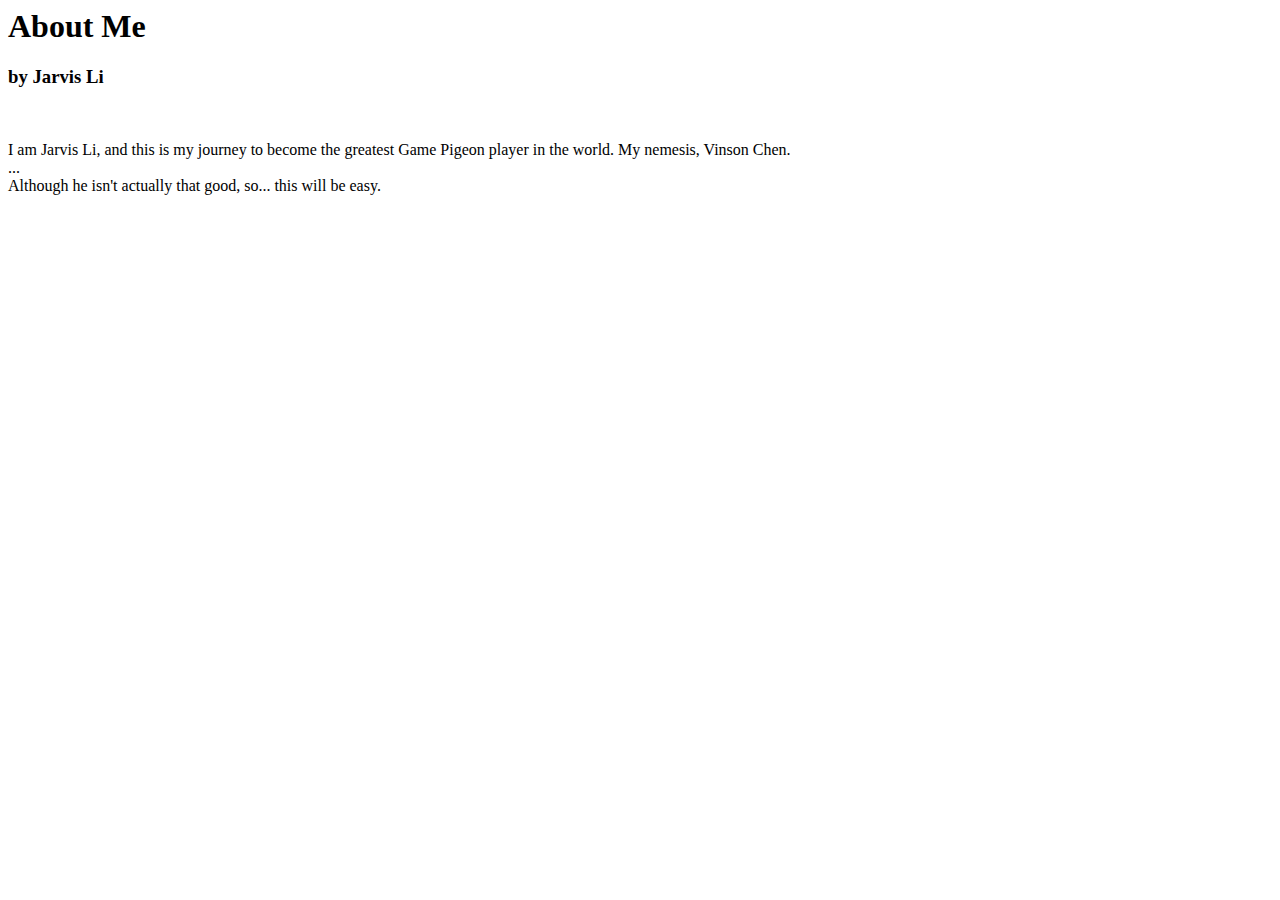
==== aboutme.html @ dc816e2c "yes" ====
<html lang="en">
<head>
    <meta charset="UTF-8">
    <meta name="viewport" content="width=device-width, initial-scale=1.0">
    <title>About Me by Jarvis Li</title>
</head>
<body>
    <h1>About Me</h1>
    <h3>by Jarvis Li</h3>
    <br>
    <p>I am Jarvis Li, and this is my journey to become the greatest Game Pigeon player in the world. My nemesis, Vinson Chen.
        <br>...
        <br>Although he isn't actually that good, so... this will be easy.
    </p>
    <img src="" alt="">

</body>
</html>
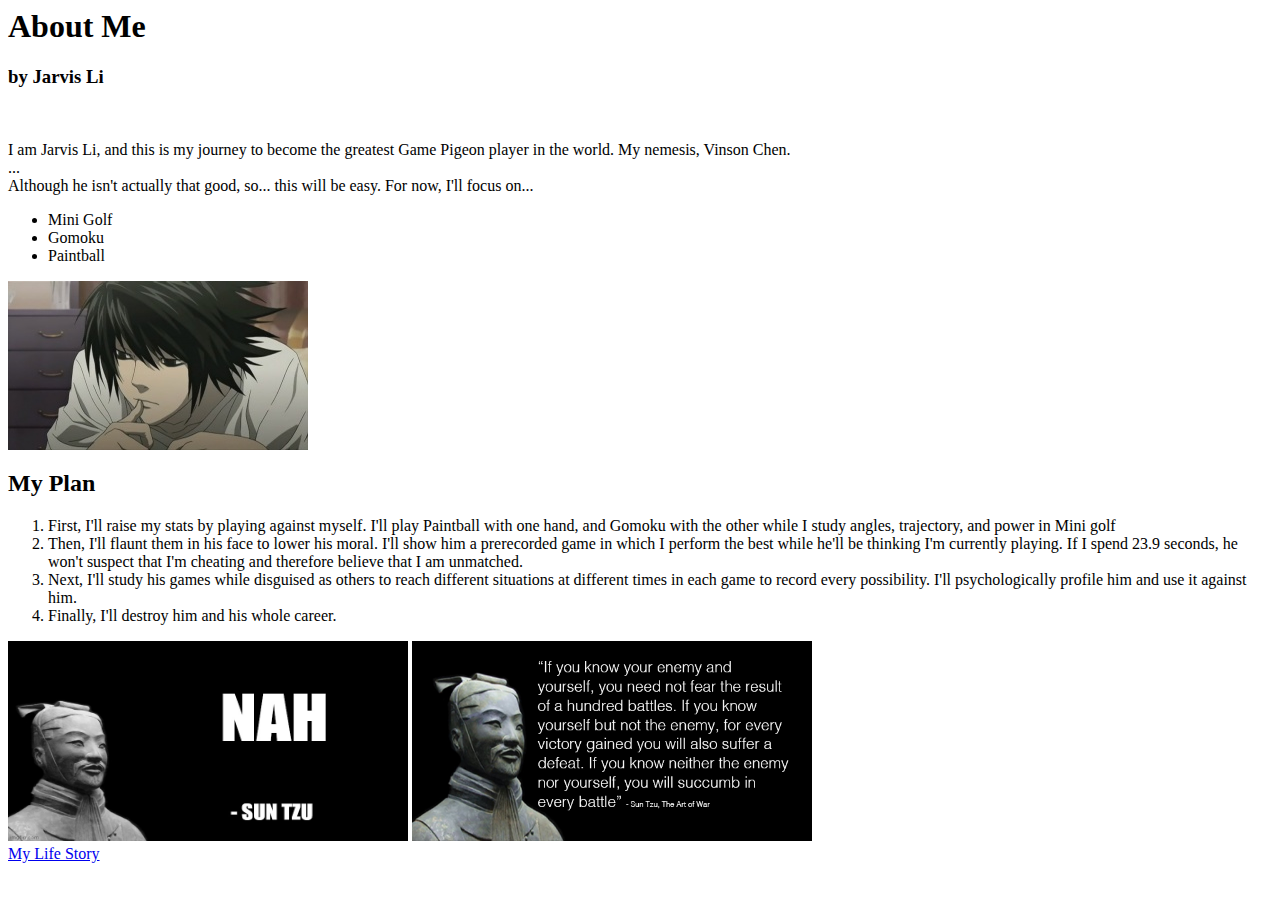
==== commit 3e084ac1: "yep" ====
--- a/aboutme.html
+++ b/aboutme.html
@@ -10,9 +10,24 @@
     <br>
     <p>I am Jarvis Li, and this is my journey to become the greatest Game Pigeon player in the world. My nemesis, Vinson Chen.
         <br>...
-        <br>Although he isn't actually that good, so... this will be easy.
+        <br>Although he isn't actually that good, so... this will be easy. For now, I'll focus on...
     </p>
-    <img src="" alt="">
-
+    <ul>
+        <li>Mini Golf</li>
+        <li>Gomoku</li>
+        <li>Paintball</li>
+    </ul>
+    <img src="300px-L.jpg" alt="Me">
+    <h2>My Plan</h2>
+    <ol>
+        <li>First, I'll raise my stats by playing against myself. I'll play Paintball with one hand, and Gomoku with the other while I study angles, trajectory, and power in Mini golf</li>
+        <li>Then, I'll flaunt them in his face to lower his moral. I'll show him a prerecorded game in which I perform the best while he'll be thinking I'm currently playing. If I spend 23.9 seconds, he won't suspect that I'm cheating and therefore believe that I am unmatched.</li>
+        <li>Next, I'll study his games while disguised as others to reach different situations at different times in each game to record every possibility. I'll psychologically profile him and use it against him.</li>
+        <li>Finally, I'll destroy him and his whole career.</li>
+    </ol>
+    <img src="7qdmj5.jpg" alt="My Idol" height="200" width="400">
+    <img src="AbqKCT0.jpg" alt="Sun Tzu, The Art of War" height="200" width="400">
+    <br>
+    <a href="https://deathnote.fandom.com/wiki/Death_Note_Wiki">My Life Story</a>
 </body>
 </html>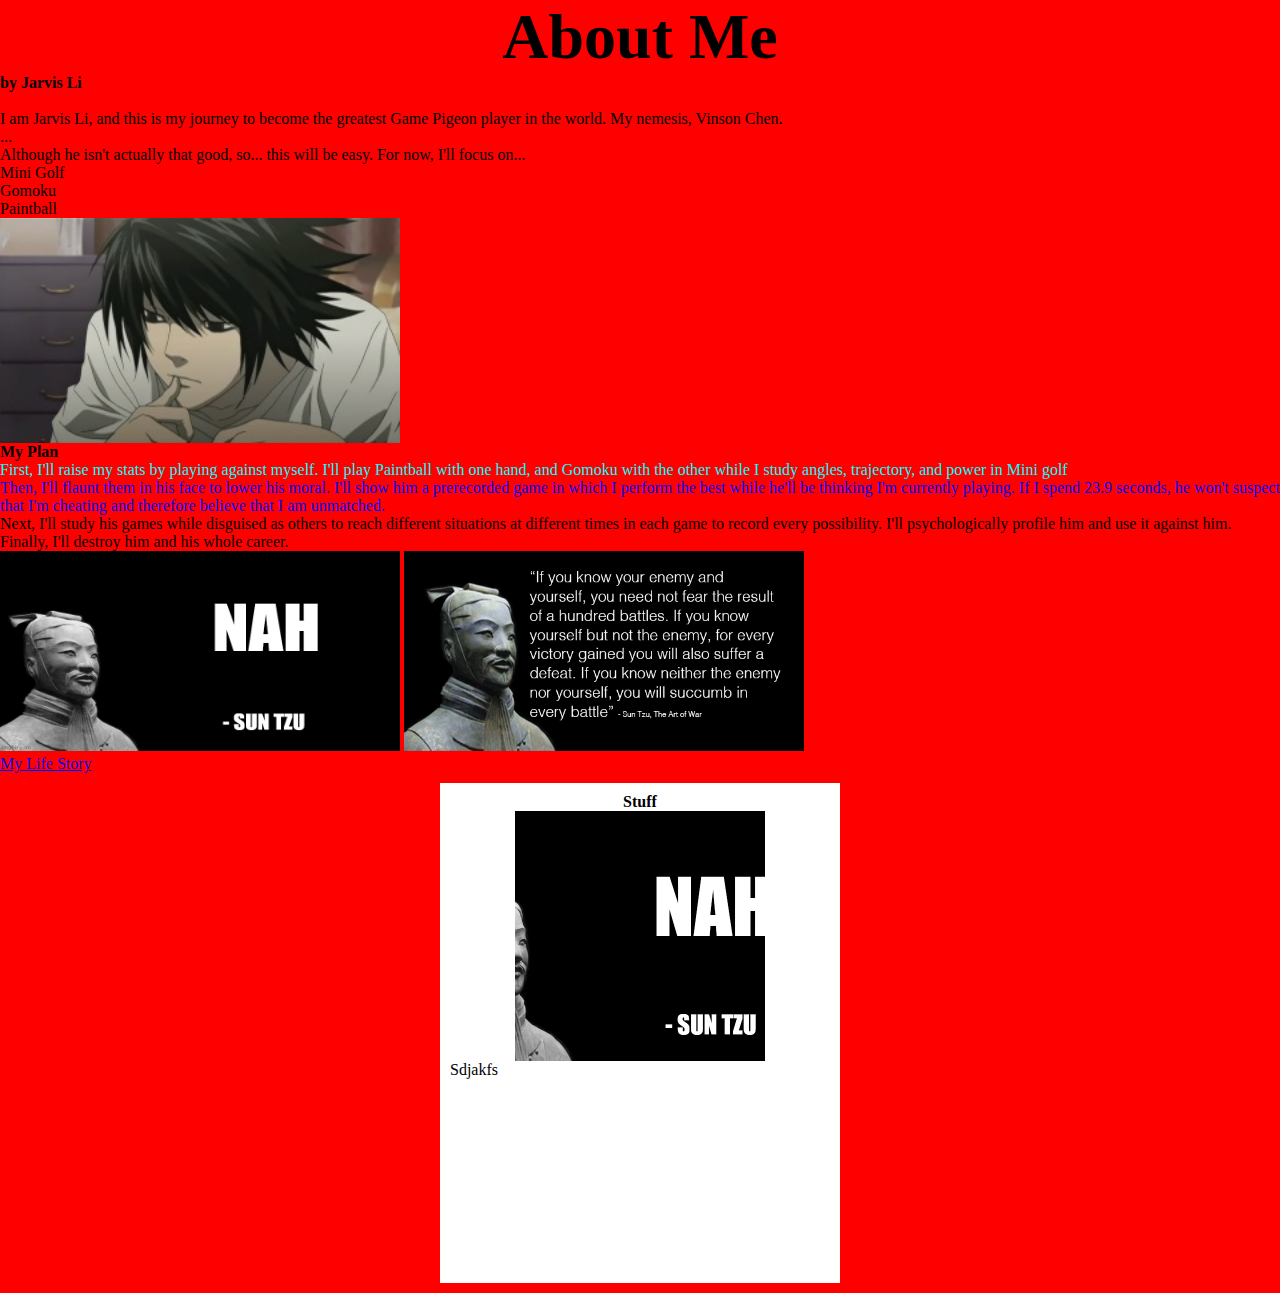
==== commit 8964dddc: "sz" ====
--- a/aboutme.html
+++ b/aboutme.html
@@ -3,6 +3,7 @@
     <meta charset="UTF-8">
     <meta name="viewport" content="width=device-width, initial-scale=1.0">
     <title>About Me by Jarvis Li</title>
+    <link rel="stylesheet" href="style.css">
 </head>
 <body>
     <h1>About Me</h1>
@@ -20,8 +21,8 @@
     <img src="300px-L.jpg" alt="Me">
     <h2>My Plan</h2>
     <ol>
-        <li>First, I'll raise my stats by playing against myself. I'll play Paintball with one hand, and Gomoku with the other while I study angles, trajectory, and power in Mini golf</li>
-        <li>Then, I'll flaunt them in his face to lower his moral. I'll show him a prerecorded game in which I perform the best while he'll be thinking I'm currently playing. If I spend 23.9 seconds, he won't suspect that I'm cheating and therefore believe that I am unmatched.</li>
+        <li class = "first">First, I'll raise my stats by playing against myself. I'll play Paintball with one hand, and Gomoku with the other while I study angles, trajectory, and power in Mini golf</li>
+        <li class = "first" id = "second">Then, I'll flaunt them in his face to lower his moral. I'll show him a prerecorded game in which I perform the best while he'll be thinking I'm currently playing. If I spend 23.9 seconds, he won't suspect that I'm cheating and therefore believe that I am unmatched.</li>
         <li>Next, I'll study his games while disguised as others to reach different situations at different times in each game to record every possibility. I'll psychologically profile him and use it against him.</li>
         <li>Finally, I'll destroy him and his whole career.</li>
     </ol>
@@ -29,5 +30,10 @@
     <img src="AbqKCT0.jpg" alt="Sun Tzu, The Art of War" height="200" width="400">
     <br>
     <a href="https://deathnote.fandom.com/wiki/Death_Note_Wiki">My Life Story</a>
+    <div class="post">
+        <h2 class="post-header">Stuff</h2>
+        <img src="7qdmj5.jpg" alt="Thing" class="post-img">
+        <p class="post-para">Sdjakfs</p>
+    </div>
 </body>
 </html>--- a/style.css
+++ b/style.css
@@ -0,0 +1,43 @@
+html,
+body,
+*{
+    font-size: 16px;
+    padding: 0;
+    margin: 0;
+    box-sizing: border-box;
+}
+
+body {
+    background-color: rgb(255, 0, 0);
+}
+
+li.first{
+    color: aqua;
+    
+}
+#second{
+    color: blue;
+}
+h1{
+    font-size: 64px;
+    text-align: center;
+}
+img{
+    width: 400px;
+}
+.post{
+    text-align: center;
+    width: 400px;
+    height: 500px;
+    background-color: white;
+    margin: 10px auto;
+    padding: 10px;
+}
+.post-img{
+    width: 250px;
+    height: 250px;
+    object-fit: cover;
+}
+.post-para{
+    text-align: left;
+}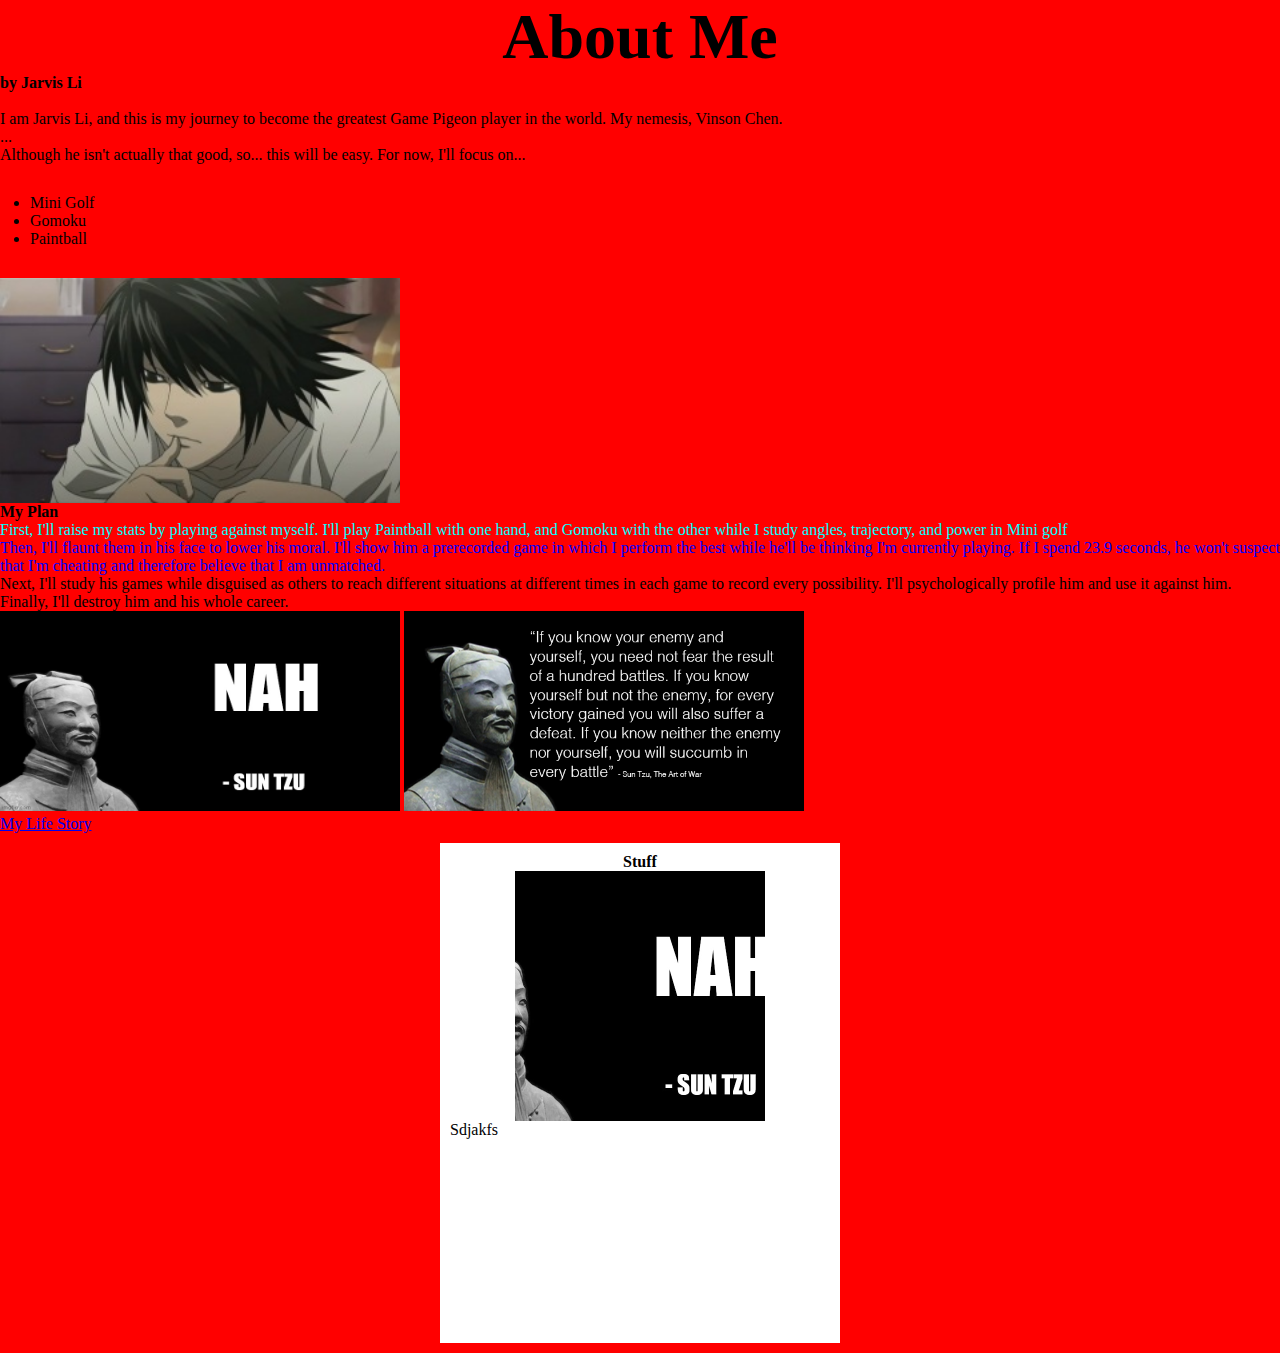
==== commit 4ba8a067: "fw" ====
--- a/aboutme.html
+++ b/aboutme.html
@@ -30,10 +30,12 @@
     <img src="AbqKCT0.jpg" alt="Sun Tzu, The Art of War" height="200" width="400">
     <br>
     <a href="https://deathnote.fandom.com/wiki/Death_Note_Wiki">My Life Story</a>
+
     <div class="post">
         <h2 class="post-header">Stuff</h2>
         <img src="7qdmj5.jpg" alt="Thing" class="post-img">
         <p class="post-para">Sdjakfs</p>
     </div>
+    
 </body>
 </html>--- a/style.css
+++ b/style.css
@@ -40,4 +40,7 @@
 }
 .post-para{
     text-align: left;
+}
+ul{
+    padding: 30px;
 }